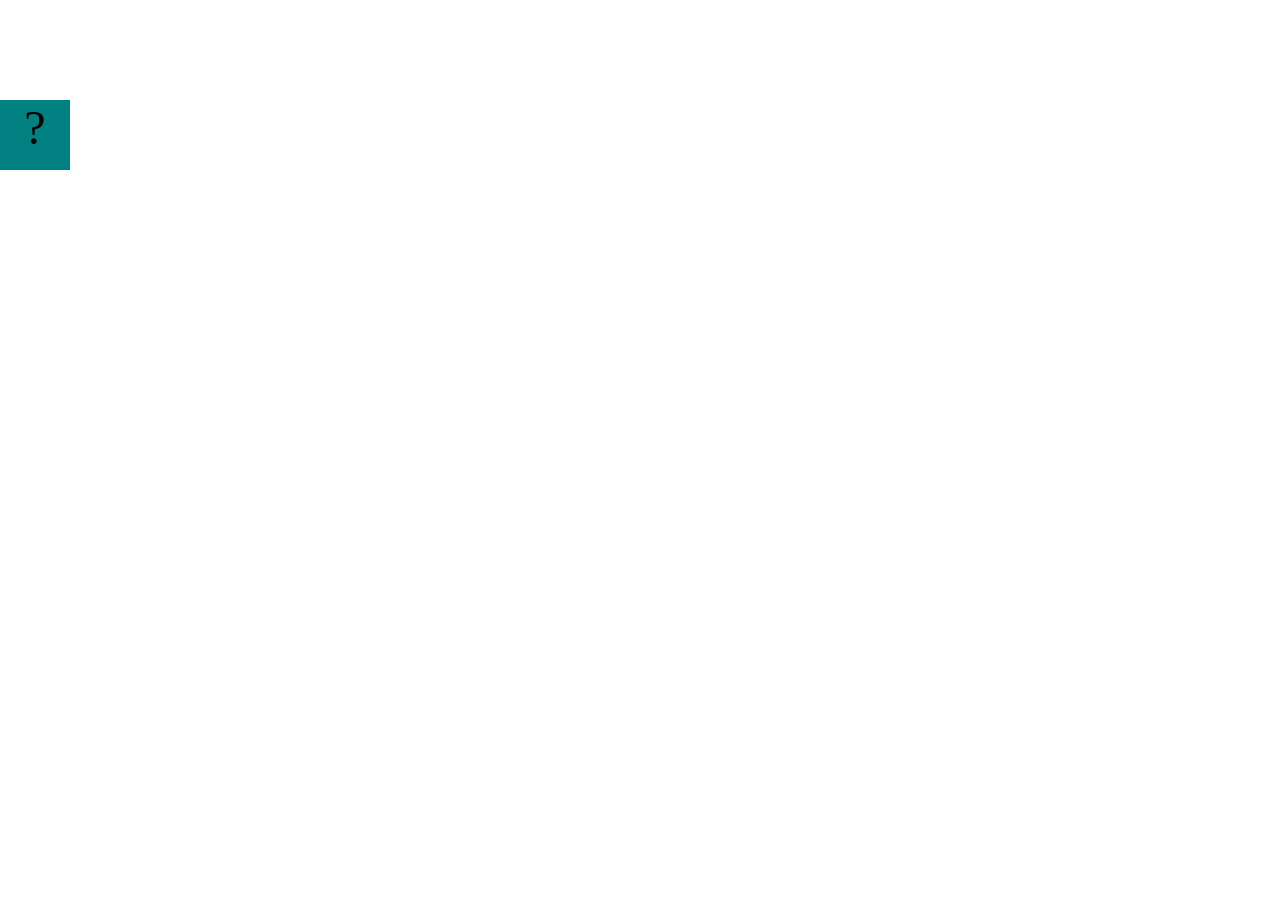
==== projects/bouncing-box/index.html @ d1c8028a "install projects" ====
<!DOCTYPE html>
<html>
<head>
	<meta charset="utf-8">
	<title>Bouncing Box</title>
	<script src="jquery.min.js"></script>
	<style>
		.box {
			width: 70px;
			height: 70px;
			background-color: teal;
			font-size: 300%;
			text-align: center;
			display: block;
			position: absolute;
			top: 100px;
			left: 0px;  /* <--- Change me! */
		}
		.board{
			height: 100vh;
		}
	</style>
	<!-- 	<script src="//cdnjs.cloudflare.com/ajax/libs/jquery/2.1.1/jquery.min.js"></script> -->

</head>
<body class="board">
	<!-- HTML for the box -->
	<div class="box">?</div>

	<script>
		(function(){
			'use strict'
			/* global jQuery */

			//////////////////////////////////////////////////////////////////
			/////////////////// SETUP DO NOT DELETE //////////////////////////
			//////////////////////////////////////////////////////////////////
			
			var box = jQuery('.box');	// reference to the HTML .box element
			var board = jQuery('.board');	// reference to the HTML .board element
			var boardWidth = board.width();	// the maximum X-Coordinate of the screen

			// Every 50 milliseconds, call the update Function (see below)
			setInterval(update, 50);
			
			// Every time the box is clicked, call the handleBoxClick Function (see below)
			box.on('click', handleBoxClick);

			// moves the Box to a new position on the screen along the X-Axis
			function moveBoxTo(newPositionX) {
				box.css("left", newPositionX);
			}

			// changes the text displayed on the Box
			function changeBoxText(newText) {
				box.text(newText);
			}

			//////////////////////////////////////////////////////////////////
			/////////////////// YOUR CODE BELOW HERE /////////////////////////
			//////////////////////////////////////////////////////////////////
			
			// TODO 2 - Variable declarations 
			

			
			/* 
			This Function will be called 20 times/second. Each time it is called,
			it should move the Box to a new location. If the box drifts off the screen
			turn it around! 
			*/
			function update() {
				

			};

			/* 
			This Function will be called each time the box is clicked. Each time it is called,
			it should increase the points total, increase the speed, and move the box to
			the left side of the screen.
			*/
			function handleBoxClick() {
				


			};
		})();
	</script>
</body>
</html>
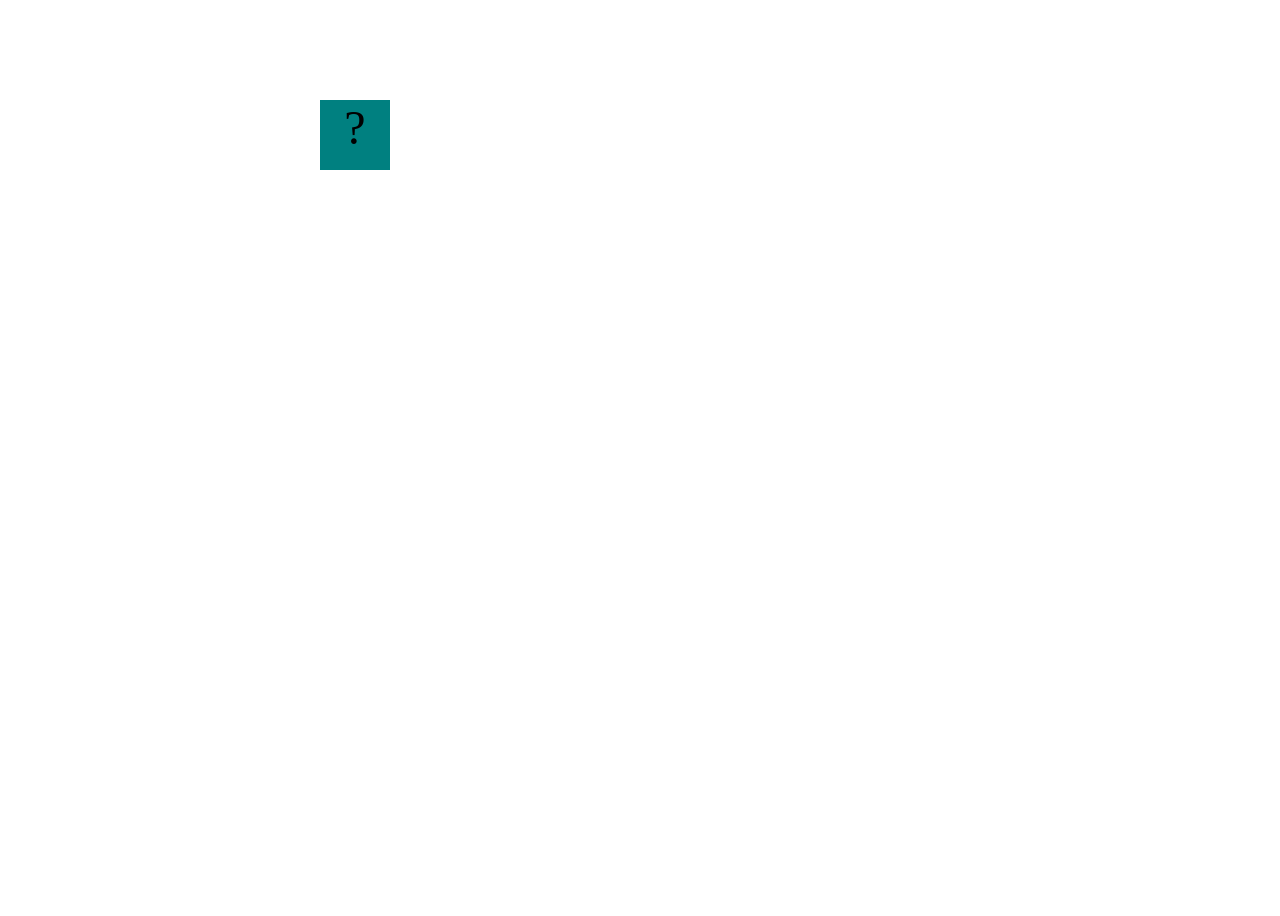
==== commit 429d695c: "Completedbouncing-box todo 7" ====
--- a/projects/bouncing-box/index.html
+++ b/projects/bouncing-box/index.html
@@ -62,6 +62,9 @@
 			
 			// TODO 2 - Variable declarations 
 			
+			var positionX = 0;
+			var points = 0;
+			var speed = 10;
 
 			
 			/* 
@@ -70,7 +73,17 @@
 			turn it around! 
 			*/
 			function update() {
-				
+
+				// increase positionX by 10
+				positionX += speed;
+				moveBoxTo(positionX);
+				if(positionX > 650){
+					speed *= -1;
+
+				}
+				if(positionX < 0){
+					speed *= -1
+				}
 
 			};
 
@@ -80,7 +93,14 @@
 			the left side of the screen.
 			*/
 			function handleBoxClick() {
-				
+				positionX = 0;
+				points += 1;
+				if(speed > 0){
+					speed += 3;
+				} else if (speed < 0){
+					speed -= 3;
+				}
+				changeBoxText(points);
 
 
 			};
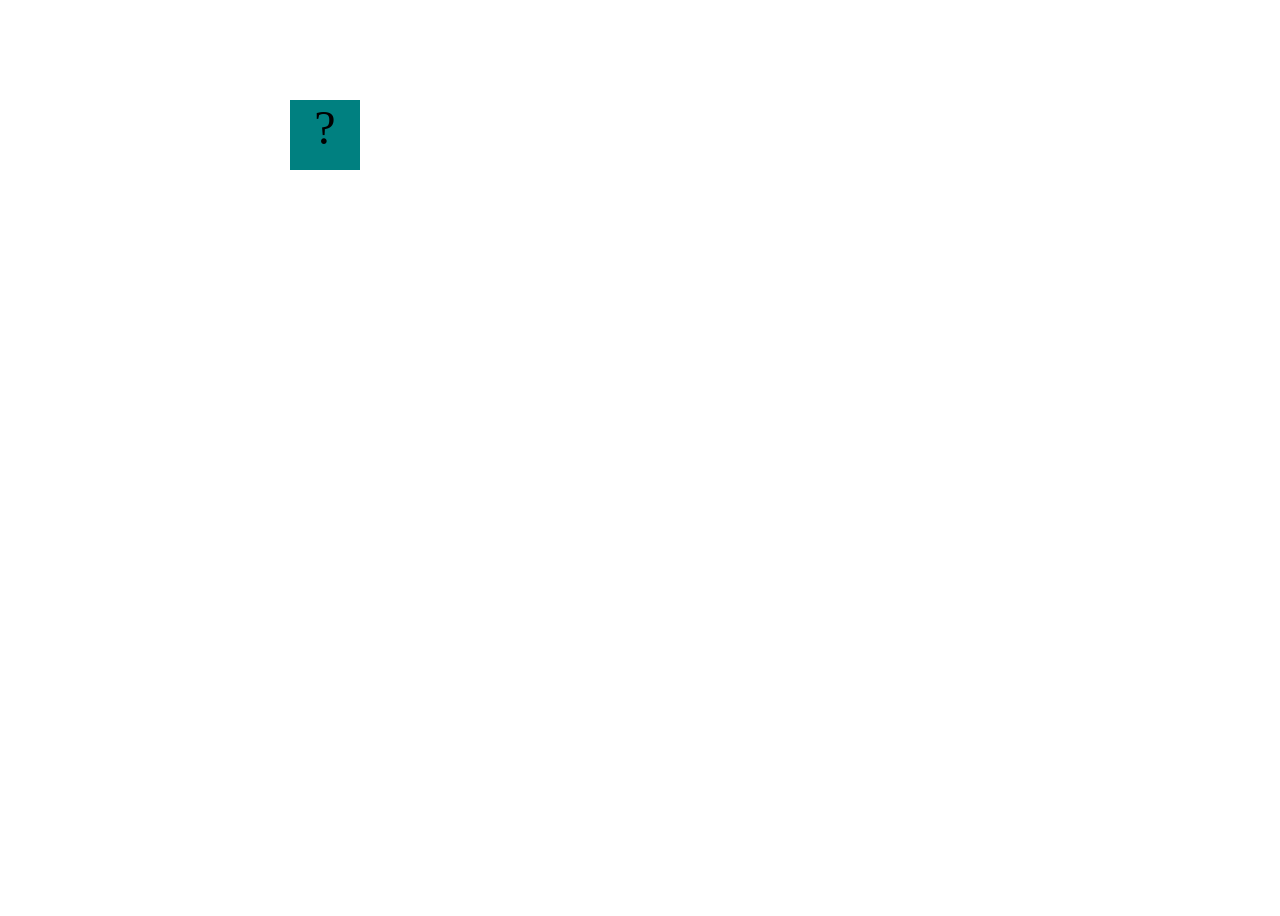
==== commit 8a3f5529: "Fixed the position at which the box returns" ====
--- a/projects/bouncing-box/index.html
+++ b/projects/bouncing-box/index.html
@@ -77,7 +77,7 @@
 				// increase positionX by 10
 				positionX += speed;
 				moveBoxTo(positionX);
-				if(positionX > 650){
+				if(positionX > 1000){
 					speed *= -1;
 
 				}
